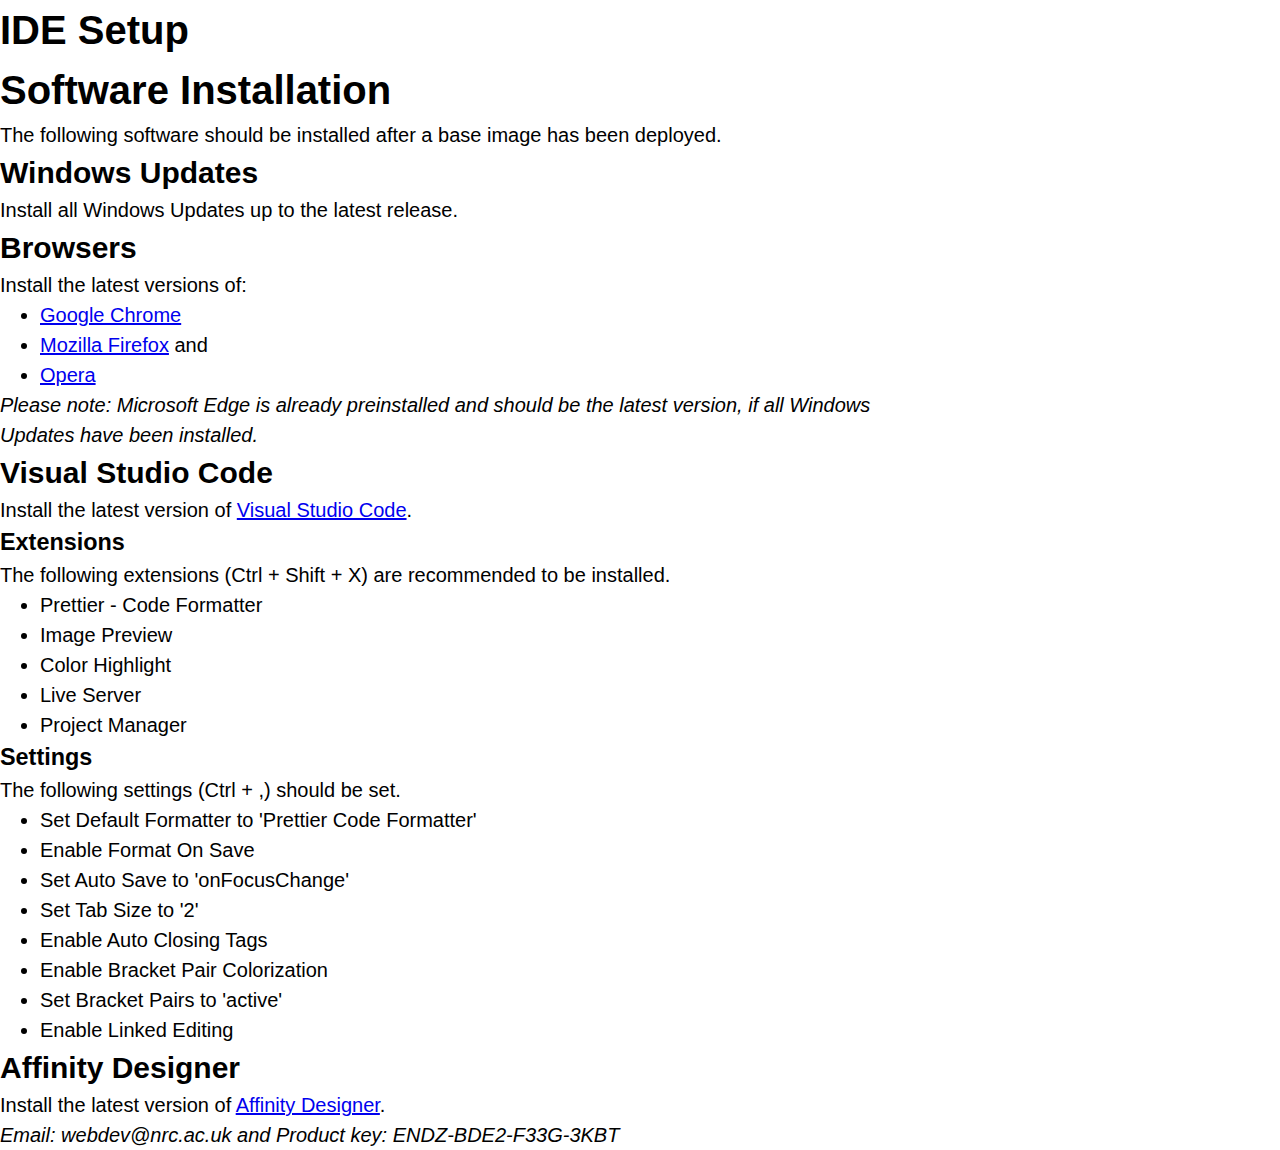
==== ide/index.html @ ed1f3b1b "initial ide setup page files" ====
<html lang="en">
  <head>
    <meta charset="UTF-8">
    <meta http-equiv="X-UA-Compatible" content="IE=edge">
    <meta name="viewport" content="width=device-width, initial-scale=1.0">
    <title>IDE Setup</title>
    <link rel="stylesheet" href="css/reset.css">
    <link rel="stylesheet" href="css/styles.css">
  </head>
  <body>
    <main>
      <h1>IDE Setup</h1>
      <section>
        <h1>Software Installation</h1>
        <p>The following software should be installed after a base image has been deployed.</p>
        <h2>Windows Updates</h2>
        <p>Install all Windows Updates up to the latest release.</p>
        <h2>Browsers</h2>
        <p>Install the latest versions of:
          <ul>
            <li><a href="https://www.google.co.uk/intl/en_uk/chrome/" target="_blank">Google Chrome</a></li>
            <li><a href="https://www.mozilla.org/en-GB/firefox/" target="_blank">Mozilla Firefox</a> and</li>
            <li><a href="https://www.opera.com" target="_blank">Opera</a></li>
          </ul>
        </p>
        <p><em>Please note: Microsoft Edge is already preinstalled and should be the latest version, if all Windows Updates have been installed.</em></p>
        <h2>Visual Studio Code</h2>
        <p>Install the latest version of <a href="https://code.visualstudio.com/" target="_blank">Visual Studio Code</a>.</p>
        <h3>Extensions</h3>
        <p>The following extensions (Ctrl + Shift + X) are recommended to be installed.</p>
        <ul>
          <li>Prettier - Code Formatter</li>
          <li>Image Preview</li>
          <li>Color Highlight</li>
          <li>Live Server</li>
          <li>Project Manager</li>
        </ul>
        <h3>Settings</h3>
        <p>The following settings (Ctrl + ,) should be set.</p>
        <ul>
          <li>Set Default Formatter to 'Prettier Code Formatter'</li>
          <li>Enable Format On Save</li>
          <li>Set Auto Save to 'onFocusChange'</li>
          <li>Set Tab Size to '2'</li>
          <li>Enable Auto Closing Tags</li>
          <li>Enable Bracket Pair Colorization</li>
          <li>Set Bracket Pairs to 'active'</li>
          <li>Enable Linked Editing</li>
        </ul>
        <h2>Affinity Designer</h2>
        <p>Install the latest version of <a href="https://affinity.serif.com/en-gb/designer/" target="_blank">Affinity Designer</a>.</p>
        <p><em>Email: webdev@nrc.ac.uk and Product key: ENDZ-BDE2-F33G-3KBT</em></p>
      </section>
    </main>
  </body>
</html>
---- ide/css/styles.css ----
html {
    font-family: sans-serif;
    font-size: 125%;
  }
  
  @media screen and (max-width: 375px) {
    html {
      font-size: 62.5%;
    }
  }
  
  body {
    max-width: 80ch;
  }
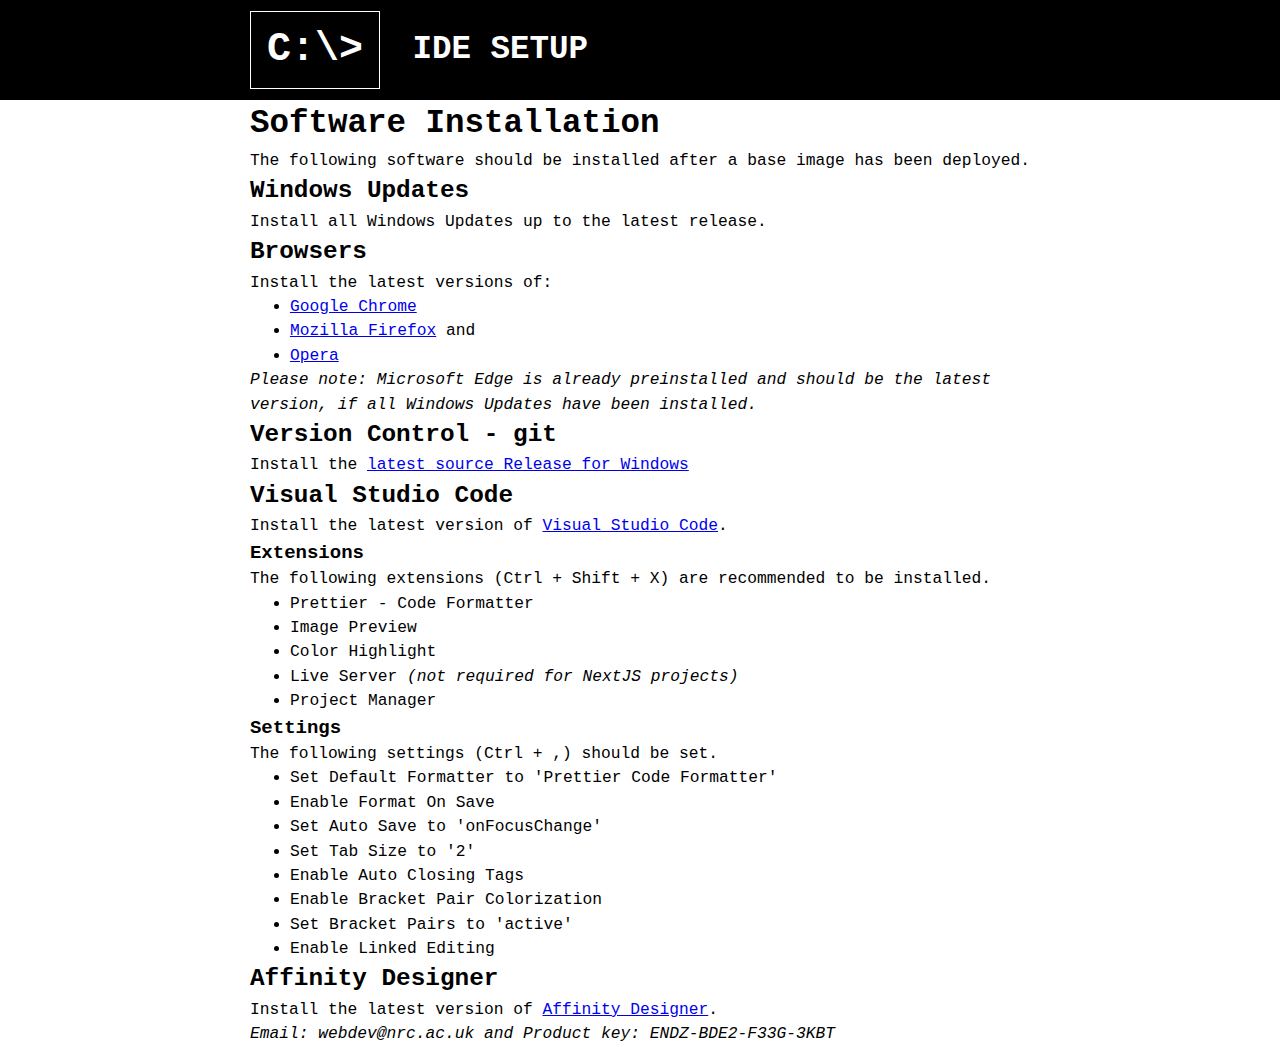
==== commit ad413d01: "add header code and styles" ====
--- a/ide/index.html
+++ b/ide/index.html
@@ -8,8 +8,12 @@
     <link rel="stylesheet" href="css/styles.css">
   </head>
   <body>
+    <header>
+      <div class="header">
+        <h1>IDE Setup</h1>
+      </div>
+    </header>
     <main>
-      <h1>IDE Setup</h1>
       <section>
         <h1>Software Installation</h1>
         <p>The following software should be installed after a base image has been deployed.</p>
@@ -24,6 +28,8 @@
           </ul>
         </p>
         <p><em>Please note: Microsoft Edge is already preinstalled and should be the latest version, if all Windows Updates have been installed.</em></p>
+        <h2>Version Control - git</h2>
+        <p>Install the <a href="https://git-scm.com/downloads" target="_blank">latest source Release for Windows</a></p>
         <h2>Visual Studio Code</h2>
         <p>Install the latest version of <a href="https://code.visualstudio.com/" target="_blank">Visual Studio Code</a>.</p>
         <h3>Extensions</h3>
@@ -32,7 +38,7 @@
           <li>Prettier - Code Formatter</li>
           <li>Image Preview</li>
           <li>Color Highlight</li>
-          <li>Live Server</li>
+          <li>Live Server <em>(not required for NextJS projects)</em></li>
           <li>Project Manager</li>
         </ul>
         <h3>Settings</h3>
--- a/ide/css/styles.css
+++ b/ide/css/styles.css
@@ -1,14 +1,50 @@
 html {
-    font-family: sans-serif;
-    font-size: 125%;
+    font-family: monospace;
+    font-size: 62.5%;
   }
   
-  @media screen and (max-width: 375px) {
+  @media screen and (min-width: 1024px) {
     html {
-      font-size: 62.5%;
+      font-size: 125%;
     }
   }
-  
+
   body {
+    max-width: 100%;
+  }
+
+  header {
+    display: flex;
+    align-items: center;
+    background-color: #000;
+    color: #fff;
+    height: 100px;
+    text-transform: uppercase;
+  }
+
+  .header {
+    margin: 0 auto;
     max-width: 80ch;
+  }
+
+  header h1 {
+    display: flex;
+    align-items: center;
+    margin: 0 auto;
+    width: 80ch;
+  }
+
+  header h1::before {
+    content: "C:\\>";
+    font-family: 'Lucida Console', Consolas, monospace;
+    border: 1px solid #fff;
+    padding: 8px 16px;
+    margin-right: 2rem;
+  }
+
+  @media screen and (min-width: 1024px) {
+    main {
+      margin: 0 auto;
+      max-width: 80ch;
+    }
   }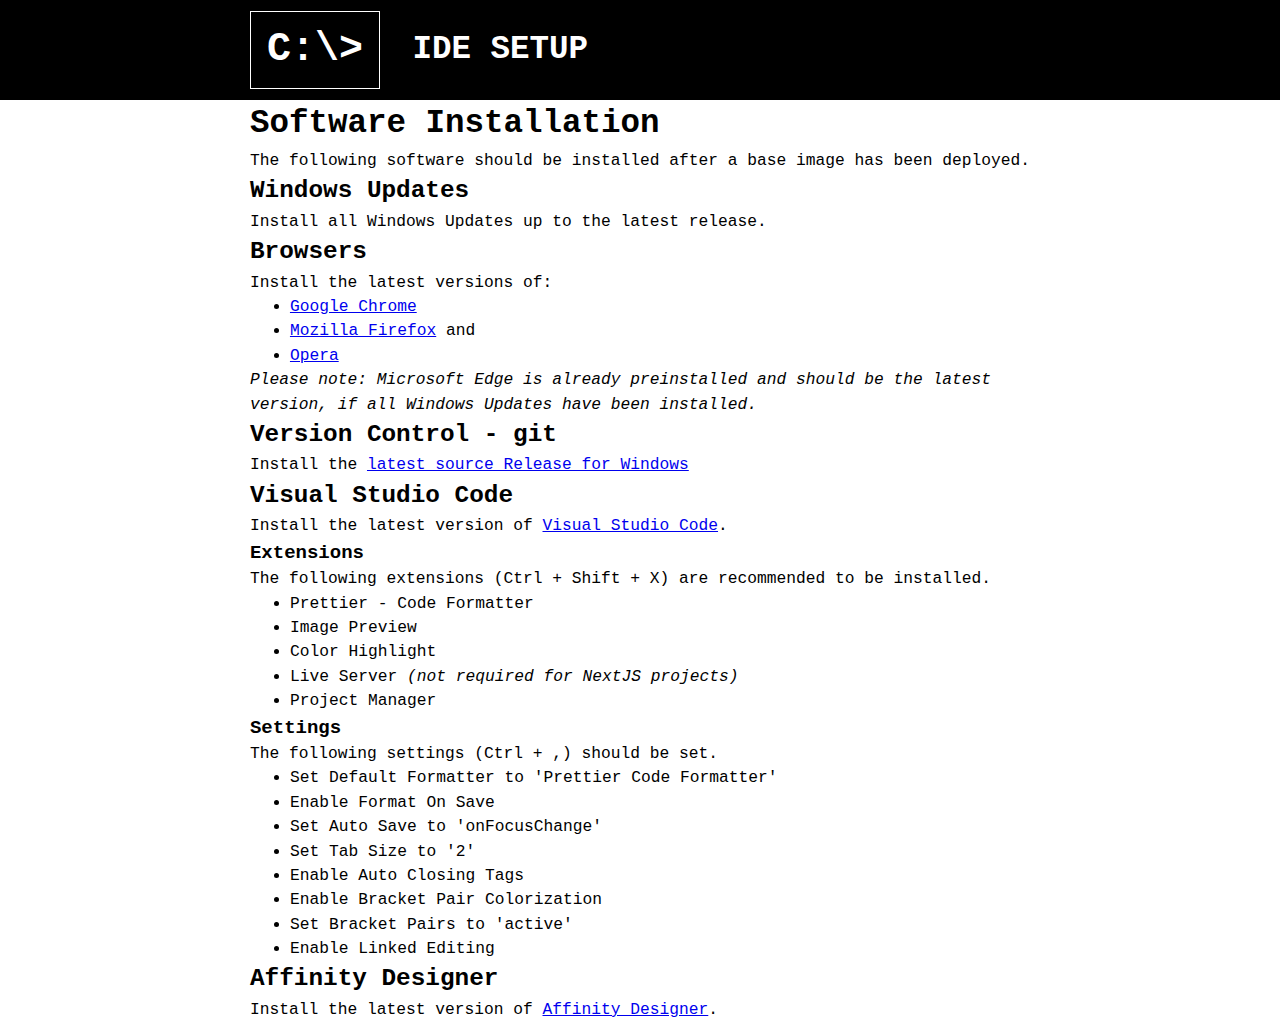
==== commit 98406a40: "removed Affinity Designer email and product key" ====
--- a/ide/index.html
+++ b/ide/index.html
@@ -55,7 +55,6 @@
         </ul>
         <h2>Affinity Designer</h2>
         <p>Install the latest version of <a href="https://affinity.serif.com/en-gb/designer/" target="_blank">Affinity Designer</a>.</p>
-        <p><em>Email: webdev@nrc.ac.uk and Product key: ENDZ-BDE2-F33G-3KBT</em></p>
       </section>
     </main>
   </body>
